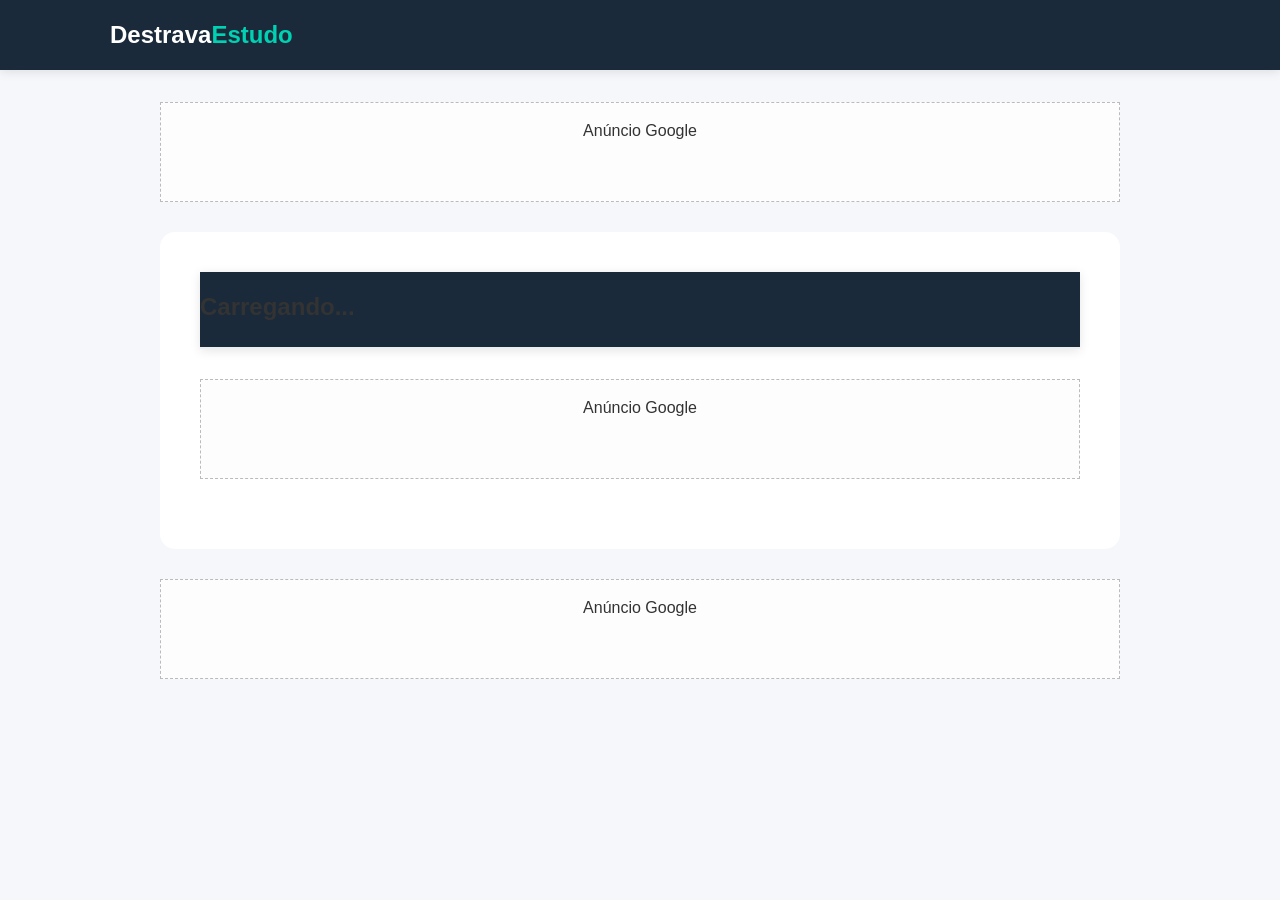
==== post.html @ aca48407 "Create post.html" ====
<!DOCTYPE html>
<html lang="pt-br">
<head>
    <meta charset="UTF-8">
    <meta name="viewport" content="width=device-width, initial-scale=1.0">
    <title id="page-title">DestravaEstudo</title>
    <link rel="stylesheet" href="style.css">
</head>
<body>
    <header>
        <nav class="navbar">
            <a href="index.html" class="logo">Destrava<span>Estudo</span></a>
        </nav>
    </header>

    <article class="container">
        <div class="ads-box">Anúncio Google</div>

        <div class="post-content">
            <header class="post-header">
                <h1 id="post-titulo">Carregando...</h1>
            </header>

            <div id="conteudo-principal">
                </div>
            
            <div class="ads-box">Anúncio Google</div>

            <div id="conteudo-secundario"></div>
        </div>

        <div class="ads-box">Anúncio Google</div>
    </article>

    <script src="script.js"></script>
</body>
</html>
---- style.css ----
:root {
    --primary: #1a2a3a;
    --accent: #00d1b2;
    --text: #333;
    --bg: #f5f7fa;
    --white: #ffffff;
}

* { margin: 0; padding: 0; box-sizing: border-box; }

body { 
    font-family: 'Segoe UI', Roboto, Helvetica, Arial, sans-serif; 
    background-color: var(--bg); 
    color: var(--text); 
    line-height: 1.6; 
}

/* Header e Navegação */
header {
    background: var(--primary);
    padding: 1rem 0;
    position: sticky;
    top: 0;
    z-index: 1000;
    box-shadow: 0 2px 10px rgba(0,0,0,0.1);
}

.navbar {
    max-width: 1100px;
    margin: 0 auto;
    display: flex;
    justify-content: space-between;
    align-items: center;
    padding: 0 20px;
}

.logo { 
    color: var(--white); 
    text-decoration: none; 
    font-size: 1.5rem; 
    font-weight: bold; 
}

.logo span { color: var(--accent); }

.nav-links { display: flex; list-style: none; }
.nav-links li { margin-left: 20px; }
.nav-links a { color: var(--white); text-decoration: none; font-weight: 500; transition: 0.3s; }
.nav-links a:hover { color: var(--accent); }

/* Containers */
.container { max-width: 1000px; margin: 2rem auto; padding: 0 20px; }

/* Home Grid */
.hero { text-align: center; margin-bottom: 3rem; }
.hero h1 { font-size: 2.5rem; color: var(--primary); }

.grid-materias { 
    display: grid; 
    grid-template-columns: repeat(auto-fit, minmax(280px, 1fr)); 
    gap: 20px; 
}

.card { 
    background: var(--white); 
    padding: 40px; 
    border-radius: 12px; 
    text-align: center; 
    text-decoration: none; 
    color: var(--primary); 
    box-shadow: 0 4px 15px rgba(0,0,0,0.05);
    transition: transform 0.3s ease;
    border-bottom: 5px solid transparent;
}

.card:hover { 
    transform: translateY(-10px); 
    border-bottom: 5px solid var(--accent); 
}

/* Artigo/Post */
.post-content { background: var(--white); padding: 40px; border-radius: 15px; }
.post-header { margin-bottom: 30px; border-bottom: 2px solid #eee; padding-bottom: 20px; }
#conteudo-principal h2 { margin: 25px 0 15px; color: var(--primary); }
#conteudo-principal p { margin-bottom: 15px; font-size: 1.1rem; }

.exemplo, .exercicio { 
    background: #eef9f8; 
    padding: 20px; 
    border-left: 5px solid var(--accent); 
    margin: 25px 0;
    border-radius: 0 8px 8px 0;
}

/* AdSense Placeholder */
.ads-box { 
    margin: 30px 0; 
    padding: 15px; 
    background: #fdfdfd; 
    border: 1px dashed #bbb; 
    text-align: center;
    min-height: 100px;
}

/* Responsividade */
@media (max-width: 768px) {
    .nav-links { display: none; }
    .hero h1 { font-size: 1.8rem; }
}
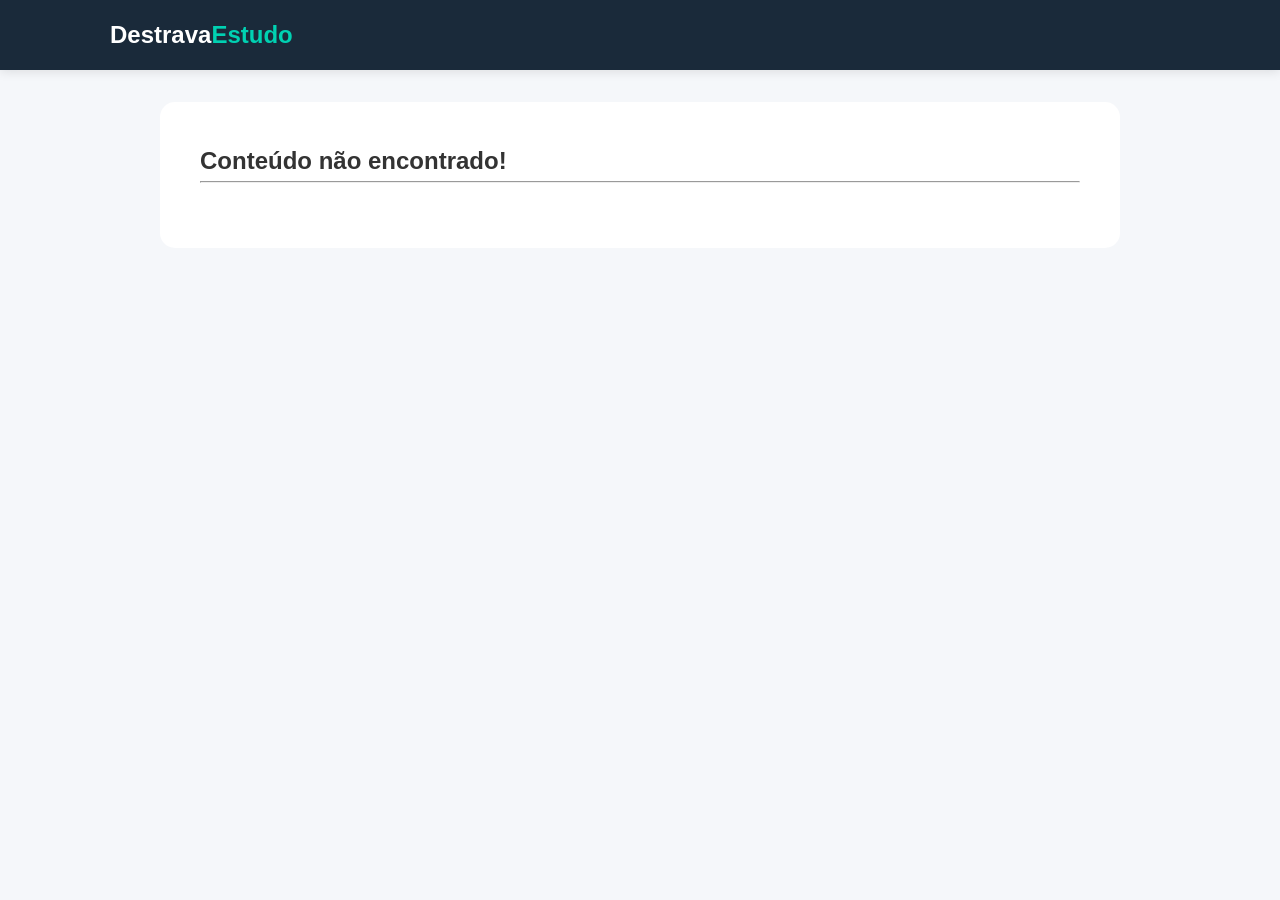
==== commit da623579: "Update post.html" ====
--- a/post.html
+++ b/post.html
@@ -3,7 +3,7 @@
 <head>
     <meta charset="UTF-8">
     <meta name="viewport" content="width=device-width, initial-scale=1.0">
-    <title id="page-title">DestravaEstudo</title>
+    <title>DestravaEstudo</title>
     <link rel="stylesheet" href="style.css">
 </head>
 <body>
@@ -14,22 +14,12 @@
     </header>
 
     <article class="container">
-        <div class="ads-box">Anúncio Google</div>
-
         <div class="post-content">
-            <header class="post-header">
-                <h1 id="post-titulo">Carregando...</h1>
-            </header>
-
+            <h1 id="post-titulo">Carregando...</h1>
+            <hr><br>
             <div id="conteudo-principal">
                 </div>
-            
-            <div class="ads-box">Anúncio Google</div>
-
-            <div id="conteudo-secundario"></div>
         </div>
-
-        <div class="ads-box">Anúncio Google</div>
     </article>
 
     <script src="script.js"></script>
--- a/style.css
+++ b/style.css
@@ -107,3 +107,109 @@
     .nav-links { display: none; }
     .hero h1 { font-size: 1.8rem; }
 }
+
+/* Estilo para os Exercícios/Quiz */
+.quiz-container {
+    background: #f0f4f8;
+    padding: 20px;
+    border-radius: 10px;
+    margin: 30px 0;
+    border: 1px solid #d1d9e6;
+}
+
+.quiz-container button {
+    display: block;
+    width: 100%;
+    padding: 12px;
+    margin: 10px 0;
+    border: 1px solid #ccc;
+    background: white;
+    cursor: pointer;
+    border-radius: 5px;
+    transition: 0.2s;
+    text-align: left;
+    font-size: 1rem;
+}
+
+.quiz-container button:hover {
+    background: var(--accent);
+    color: white;
+}
+
+.feedback {
+    font-weight: bold;
+    margin-top: 10px;
+}
+
+/* Deixar o texto do post mais legível */
+#conteudo-principal p {
+    font-size: 1.15rem;
+    margin-bottom: 20px;
+    color: #444;
+}
+
+#conteudo-principal h2 {
+    color: var(--primary);
+    border-left: 4px solid var(--accent);
+    padding-left: 15px;
+    margin-top: 40px;
+}
+
+/* Estilos específicos para a lista de artigos */
+.lista-artigos {
+    display: flex;
+    flex-direction: column;
+    gap: 20px;
+    margin-top: 30px;
+}
+
+.post-card {
+    background: white;
+    padding: 25px;
+    border-radius: 12px;
+    box-shadow: 0 4px 6px rgba(0,0,0,0.05);
+    display: flex;
+    justify-content: space-between;
+    align-items: center;
+    border-left: 6px solid var(--accent);
+}
+
+.post-info h2 {
+    color: var(--primary);
+    margin-bottom: 10px;
+    font-size: 1.4rem;
+}
+
+.post-info p {
+    color: #666;
+    margin-bottom: 15px;
+    max-width: 600px;
+}
+
+.btn-ler {
+    display: inline-block;
+    padding: 10px 20px;
+    background: var(--primary);
+    color: white;
+    text-decoration: none;
+    border-radius: 5px;
+    font-weight: bold;
+    transition: 0.3s;
+}
+
+.btn-ler:hover {
+    background: var(--accent);
+}
+
+/* Responsividade para celulares */
+@media (max-width: 600px) {
+    .post-card {
+        flex-direction: column;
+        align-items: flex-start;
+    }
+    .btn-ler {
+        width: 100%;
+        text-align: center;
+        margin-top: 15px;
+    }
+}
